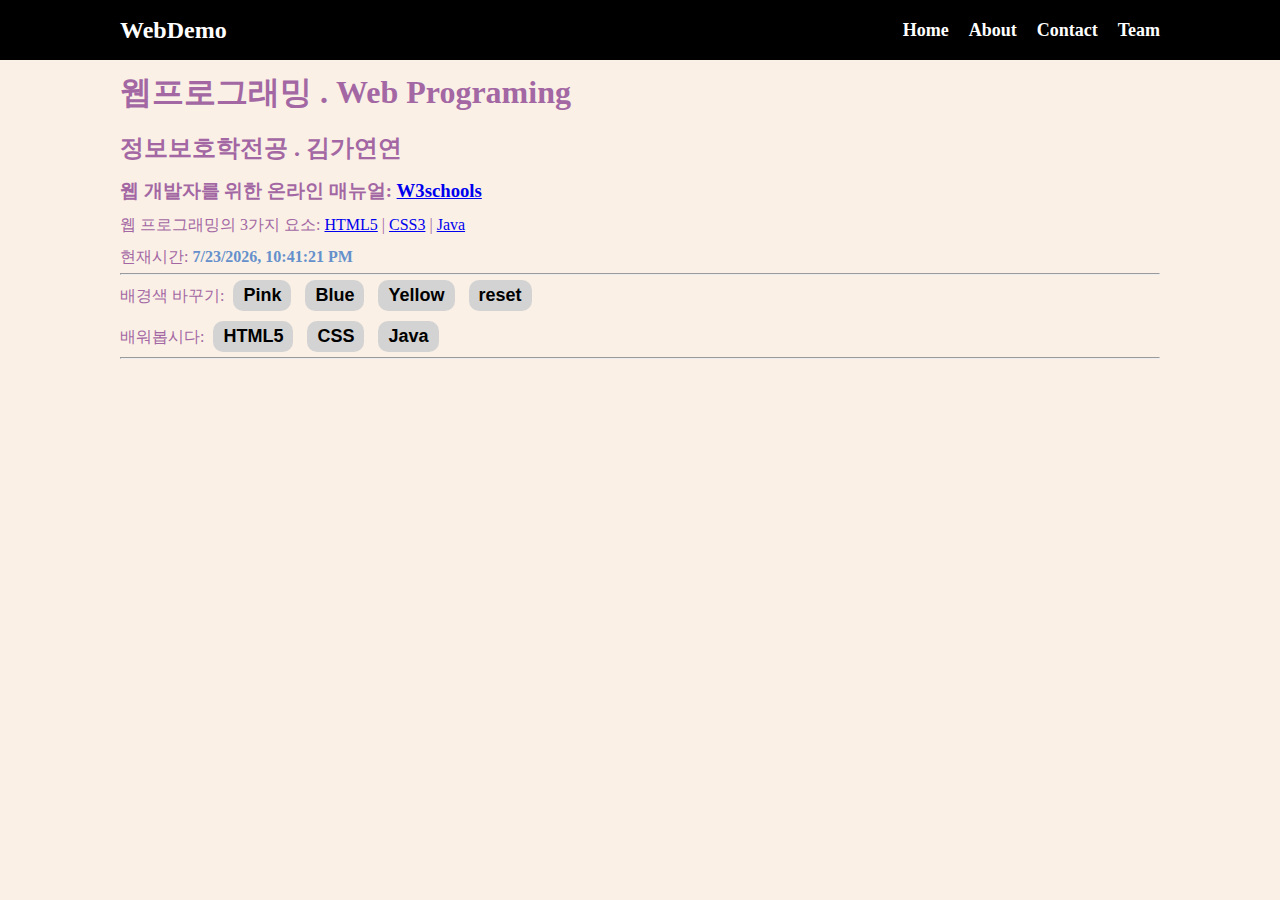
==== index.html @ 5825eb8c "1st" ====
<!DOCTYPE html>
<html lang="en">
  <head>
    <meta charset="UTF-8" />
    <meta
      name="viewport"
      content="width=device-width, 
        initial-scale=1.0"
    />
    <title>웹프로그래밍데모</title>
    <link rel="stylesheet" href="style.css" />
  </head>
  <body>
    <!--메뉴-->
    <nav class="navbar">
      <div class="container">
        <div class="logo">WebDemo</div>
        <ul class="nav">
          <li><a href="index.html"> Home </a></li>
          <li><a href="about.html"> About </a></li>
          <li><a href="contact.html"> Contact </a></li>
          <li><a href="team.html"> Team </a></li>
        </ul>
      </div>
    </nav>

    <!-- 메인 섹션 -->
    <section class="main">
      <div class="container">
        <h1>웹프로그래밍 . Web Programing</h1>
        <h2>정보보호학전공 . 김가연연</h2>

        <h3>
          웹 개발자를 위한 온라인 매뉴얼:
          <a href="https://www.w3schools.com/">W3schools</a>
        </h3>

        <p>
          웹 프로그래밍의 3가지 요소:
          <a href="https://www.w3schools.com/html/default.asp">HTML5</a> |
          <a href="https://www.w3schools.com/css/default.asp">CSS3</a> |
          <a href="https://www.w3schools.com/js/default.asp">Java</a>
        </p>

        <p>현재시간: <span id="time"></span></p>

        <hr />

        <p>
          배경색 바꾸기:
          <button onclick="Pink()">Pink</button>
          <button onclick="Blue()">Blue</button>
          <button onclick="Yellow()">Yellow</button>
          <button onclick="reset()">reset</button>
        </p>

        <p>
          배워봅시다:
          <button onmouseover="showhtml()" onmouseout="hide()">HTML5</button>
          <button onmouseover="showcss()" onmouseout="hide()">CSS</button>
          <button onmouseover="showjs()" onmouseout="hide()">Java</button>
        </p>

        <hr />

        <div>
          <img id="fig" height="200px" />
          <p id="desc"></p>
        </div>
      </div>
    </section>

    <script src="main.js"></script>
  </body>
</html>
---- style.css ----
* {
  box-sizing: border-box;
  padding: 0;
  margin: 0;
}

body {
  background-color: linen;
  color: blueviolet;
  font-size: medium;
  line-height: 1.5;
}

ul {
  list-style-type: none;
}

.container {
  max-width: 1100px;
  margin: 0 auto;
  /* background-color: yellow; */
  padding: 0 30px;
}

.main {
  color: rgb(163, 103, 163);
  line-height: 2;
}

.navbar {
  background-color: black;
  color: white;
  height: 60px;
}

.navbar .container {
  display: flex;
  flex-direction: row;
  justify-content: space-between;
  align-items: center;
  height: 100%;
}

.navbar ul {
  display: flex;
  flex-direction: row;
}

.navbar ul li {
  margin-left: 20px;
}

.navbar .logo {
  font-size: x-large;
  font-weight: bold;
}

.navbar a {
  color: white;
  text-decoration: none;
  font-size: 18px;
  font-weight: bold;
}

.navbar a:hover {
  border-bottom: 2px #fff solid;
  color: #aaa;
}

button {
  background-color: lightgray;
  padding: 5px 10px;
  margin: 5px;
  font-size: large;
  font-weight: bold;
  border-width: 0;
  border-radius: 10px;
}

button:hover {
  color: red;
  background-color: yellow;
}

#time {
  font-weight: 800;
  color: rgb(101, 144, 203);
}
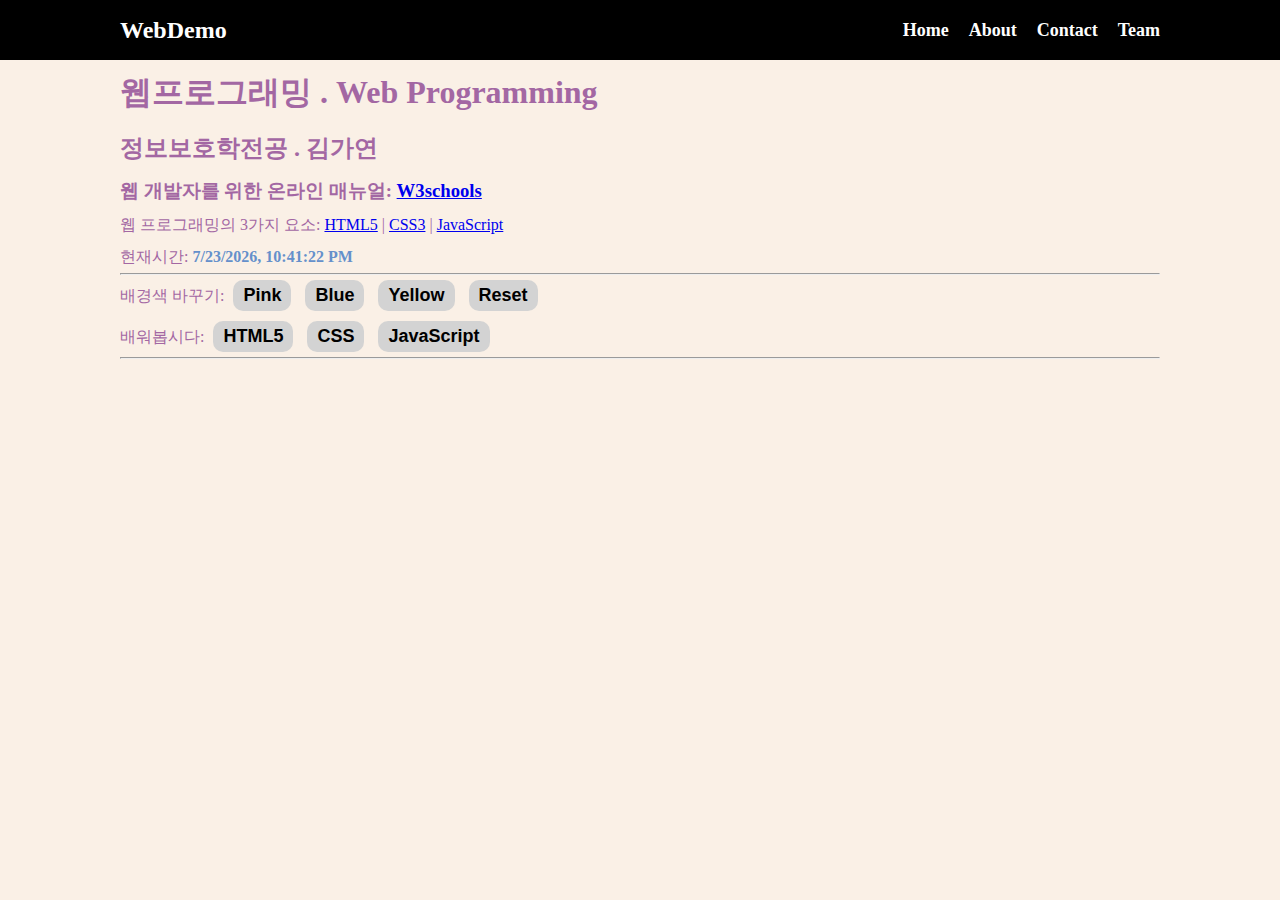
==== commit 51c9d0e8: "3nd" ====
--- a/index.html
+++ b/index.html
@@ -2,11 +2,7 @@
 <html lang="en">
   <head>
     <meta charset="UTF-8" />
-    <meta
-      name="viewport"
-      content="width=device-width, 
-        initial-scale=1.0"
-    />
+    <meta name="viewport" content="width=device-width, initial-scale=1.0" />
     <title>웹프로그래밍데모</title>
     <link rel="stylesheet" href="style.css" />
   </head>
@@ -27,8 +23,8 @@
     <!-- 메인 섹션 -->
     <section class="main">
       <div class="container">
-        <h1>웹프로그래밍 . Web Programing</h1>
-        <h2>정보보호학전공 . 김가연연</h2>
+        <h1>웹프로그래밍 . Web Programming</h1>
+        <h2>정보보호학전공 . 김가연</h2>
 
         <h3>
           웹 개발자를 위한 온라인 매뉴얼:
@@ -39,7 +35,7 @@
           웹 프로그래밍의 3가지 요소:
           <a href="https://www.w3schools.com/html/default.asp">HTML5</a> |
           <a href="https://www.w3schools.com/css/default.asp">CSS3</a> |
-          <a href="https://www.w3schools.com/js/default.asp">Java</a>
+          <a href="https://www.w3schools.com/js/default.asp">JavaScript</a>
         </p>
 
         <p>현재시간: <span id="time"></span></p>
@@ -51,14 +47,14 @@
           <button onclick="Pink()">Pink</button>
           <button onclick="Blue()">Blue</button>
           <button onclick="Yellow()">Yellow</button>
-          <button onclick="reset()">reset</button>
+          <button onclick="reset()">Reset</button>
         </p>
 
         <p>
           배워봅시다:
           <button onmouseover="showhtml()" onmouseout="hide()">HTML5</button>
           <button onmouseover="showcss()" onmouseout="hide()">CSS</button>
-          <button onmouseover="showjs()" onmouseout="hide()">Java</button>
+          <button onmouseover="showjs()" onmouseout="hide()">JavaScript</button>
         </p>
 
         <hr />
--- a/style.css
+++ b/style.css
@@ -18,7 +18,6 @@
 .container {
   max-width: 1100px;
   margin: 0 auto;
-  /* background-color: yellow; */
   padding: 0 30px;
 }
 
@@ -35,7 +34,6 @@
 
 .navbar .container {
   display: flex;
-  flex-direction: row;
   justify-content: space-between;
   align-items: center;
   height: 100%;
@@ -43,11 +41,7 @@
 
 .navbar ul {
   display: flex;
-  flex-direction: row;
-}
-
-.navbar ul li {
-  margin-left: 20px;
+  gap: 20px;
 }
 
 .navbar .logo {
@@ -73,8 +67,9 @@
   margin: 5px;
   font-size: large;
   font-weight: bold;
-  border-width: 0;
+  border: none;
   border-radius: 10px;
+  cursor: pointer;
 }
 
 button:hover {
@@ -86,3 +81,43 @@
   font-weight: 800;
   color: rgb(101, 144, 203);
 }
+
+.section-box {
+  margin-top: 30px;
+  padding: 15px;
+  border: 1px solid #d3d3d3;
+  border-radius: 10px;
+  background-color: #f8f2ff;
+}
+
+.section-box h2 {
+  margin-bottom: 10px;
+  color: #5e3b87;
+}
+
+.section-box hr {
+  margin: 10px 0;
+}
+
+.section-box p {
+  margin: 5px 0;
+}
+
+.section-box a {
+  color: #6a3fa0;
+  text-decoration: none;
+  font-weight: bold;
+}
+
+.section-box a:hover {
+  text-decoration: underline;
+}
+
+.section-box ul {
+  padding-left: 20px;
+}
+
+.dm-note {
+  color: gray;
+  font-style: italic;
+}
